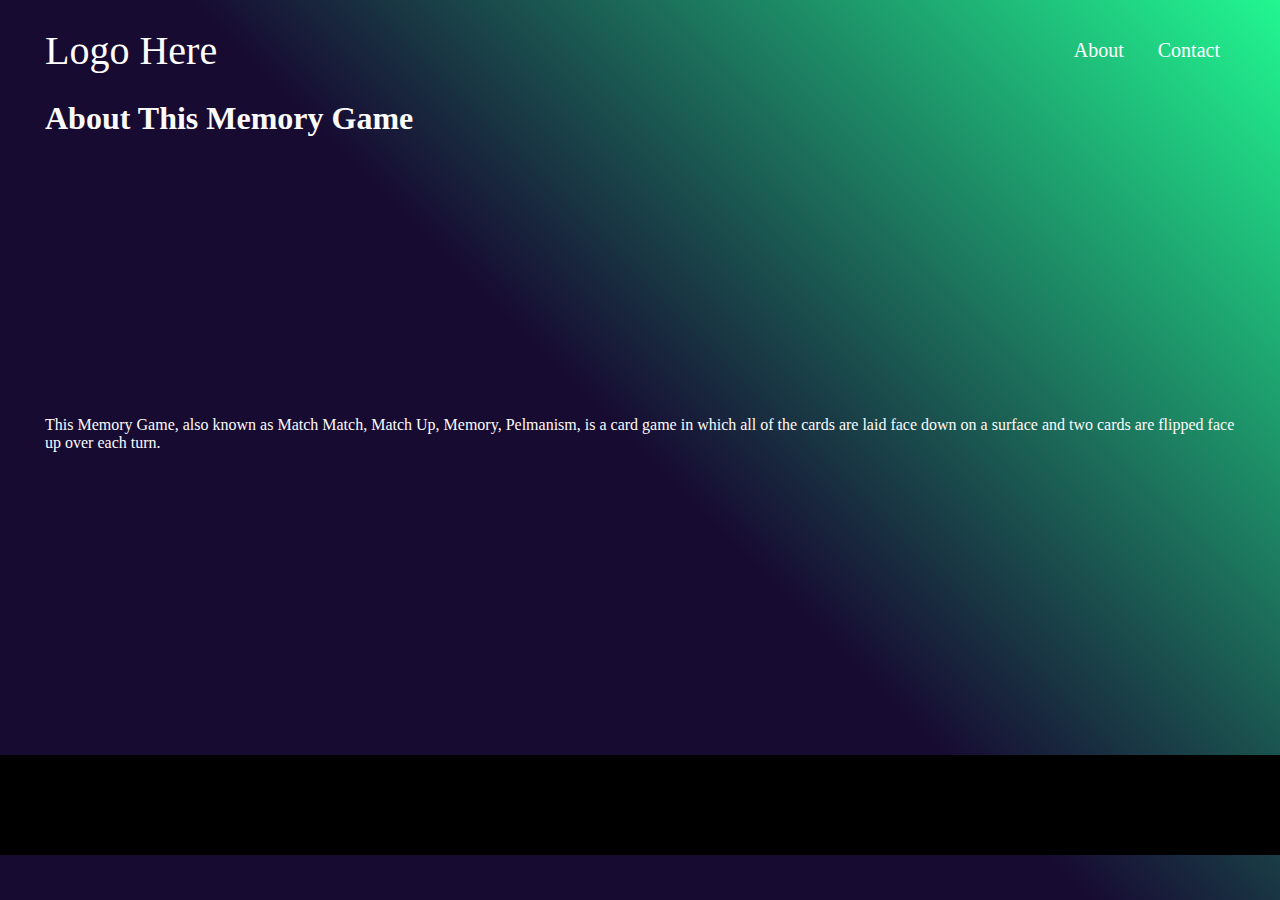
==== about.html @ d255284f "v0.1" ====
<!DOCTYPE html>
<html>
<head>
    <meta name="viewport" content="width=device-width, initial-scale=1.0">
    <title>Memory Matching Game</title>
    <link rel="stylesheet" href="style.css">
</head>
<body>
    <div class="wrapper">

        <header>
            <div class="logo"><a href="index.html">Logo Here</a></div>
            <ul class="nav-links">
                <li><a href="about.html">About</a></li>
                <li><a href="contact.html">Contact</a></li>
            </ul>
        </header>
    
        <div class="main-content">
            <h1>About This Memory Game</h1>
            <div>
                This Memory Game, also known as Match Match, Match Up, Memory, Pelmanism, is a card game in which all of the cards are laid face down on a surface and two cards are flipped face up over each turn.
            </div>
        </div>
    
    </div>
    <footer></footer>
</body>
</html>
---- style.css ----
/*
colors
blue: #1B3DA1
purple: #822C68
dark purple: #4F0D44
light purple: #BC9FC9
white: #FCFBFC


dark blue: #170b32
light green: #22f791
*/

* {
    margin: 0;
    padding: 0;
}

body{
    background: linear-gradient(45deg, #170b32 50%, #22f791);
    min-height: 100vh;
    color: #FCFBFC;
}

.wrapper {
    padding: 0 45px;
    margin-bottom: 25px;
}

header {
    height: 100px;
    width: 100%;
    display: flex;
    justify-content: space-between;
    align-items: center;
}

header .logo{
    font-size: 40px;
}
header .logo a {
    color: #FFF;
    text-decoration: none;
}
.nav-links{
    list-style: none;
}
.nav-links li {
    display: inline-block;
    font-size: 20px;
}
.nav-links a {
    color: #FFF;
    text-decoration: none;
    padding: 5px 15px;
}

.main-content {
    min-height: 70vh;
    display: flex;
    justify-content: space-between;
    flex-wrap: wrap;
}

.sidebar {
    border: 2px solid #FCFBFC;
    width: 20%;
    padding: 20px;
}

.sidebar h3 {
    font-size: 25px;
    margin-bottom: 15px;
}
.sidebar p{
    line-height: 2;
}
.card-container {
    width: 70%;
    padding: 20px;
    border: 3px solid #FFF;
}

.card-row {
    margin-bottom: 15px;
    display: flex;
    flex-wrap: wrap;
    justify-content: space-between;
}

.card {
    width: 15%;
    height: 200px;
    /* width: calc(1/6*100% - (1 - 1/6)*15px); */
}
.card-inside {
    width: 100%;
    height: 100%;
    box-shadow: 3px 5px 3px #888888;
    position: relative;
}
.card-inside:before {
    content: "";
    position: absolute;
    top: 50%;
    left: 50%;
    transform: translate(-50%, -50%);
    width: 90%;
    height: 90%;
    border: 3px solid #000;
}

.card-back {
    background: url(img/card-back.jpg);
    background-size: cover;
    background-position: center;
}
.card:hover .card-back {
    background: url(img/batman-1.jpg);
    background-size: cover;
    background-position: center;
}

footer {
    height: 100px;
    width: 100%;
    background-color: #000;
}
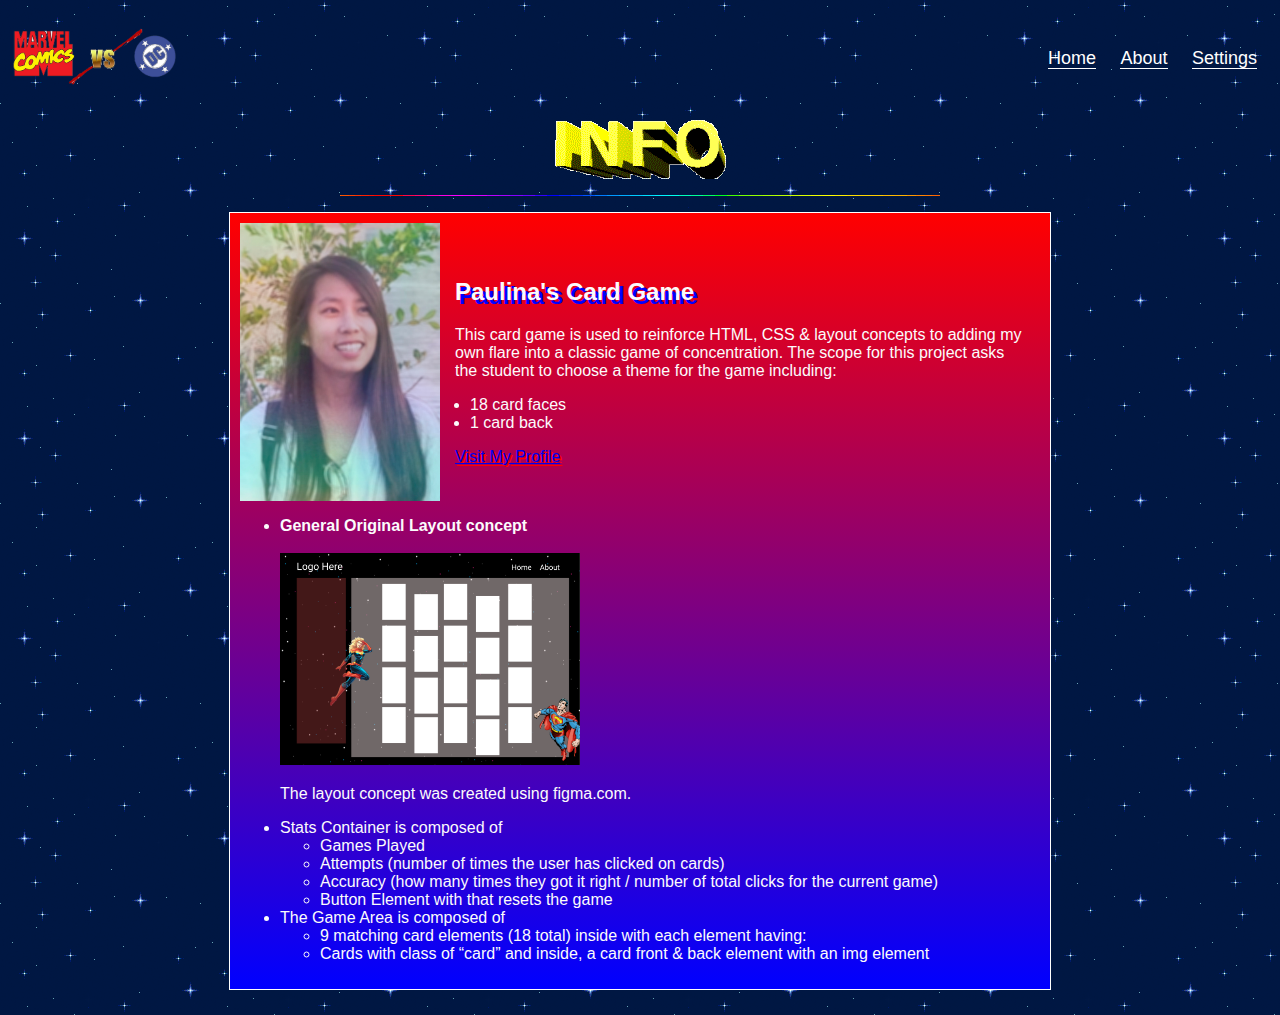
==== commit c1d265c9: "This version is almost complete I added a lot of css for the about page and main page I added functi" ====
--- a/about.html
+++ b/about.html
@@ -2,24 +2,73 @@
 <html>
 <head>
     <meta name="viewport" content="width=device-width, initial-scale=1.0">
-    <title>Memory Matching Game</title>
+    <title>About The Memory Matching Game</title>
     <link rel="stylesheet" href="style.css">
+    <script
+        src="https://code.jquery.com/jquery-3.3.1.min.js"
+        integrity="sha256-FgpCb/KJQlLNfOu91ta32o/NMZxltwRo8QtmkMRdAu8="
+        crossorigin="anonymous"></script>
+    <script src="main.js"></script>
 </head>
 <body>
     <div class="wrapper">
 
-        <header>
-            <div class="logo"><a href="index.html">Logo Here</a></div>
-            <ul class="nav-links">
-                <li><a href="about.html">About</a></li>
-                <li><a href="contact.html">Contact</a></li>
-            </ul>
-        </header>
+            <header>
+                <div class="logo">
+                    <a href="index.html"><img src="img/logo2.png"></a>
+                </div>
+                <ul class="nav-links">
+                    <li><a href="index.html">Home</a></li>
+                    <li><a href="about.html">About</a></li>
+                    <li><a href="#">Settings</a></li>
+                </ul>
+            </header>
     
-        <div class="main-content">
-            <h1>About This Memory Game</h1>
-            <div>
-                This Memory Game, also known as Match Match, Match Up, Memory, Pelmanism, is a card game in which all of the cards are laid face down on a surface and two cards are flipped face up over each turn.
+        <div class="about-content">
+            <div class="page-title">
+                <img src="img/info-title.gif" alt="info about this website" />
+                <img src="img/rainbow-divider.gif" alt="rainbow divider" />
+            </div>
+
+            <div class="about-container">
+                <div class="profile-img">
+                    <img src="img/profile-pic.jpg" alt="profile pic" />
+                </div>
+                <div class="profile-description">
+                    <h2></h2>
+                    <div class="profile-text">
+                        <h2>Paulina's Card Game</h2>
+                        <p>This card game is used to reinforce HTML, CSS &amp; layout concepts to adding my own flare into a classic game of concentration. The scope for this project asks the student to choose a theme for the game including:</p>
+                        <ul>
+                            <li>18 card faces</li>
+                            <li>1 card back</li>
+                        </ul> 
+                        <a class="profile-link" href="#">Visit My Profile</a> 
+                    </div>
+                </div>
+                <div class="profile-game-desc">
+                    <ul>
+                        <li>
+                            <strong>General Original Layout concept</strong>
+                            <br><br><img src="img/figma-1.PNG" alt="general layout picture" />
+                            <p>The layout concept was created using figma.com. </p>
+                        </li>
+                        <li> Stats Container is composed of
+                            <ul>
+                                <li>Games Played</li>
+                                <li>Attempts (number of times the user has clicked on cards)</li>
+                                <li>Accuracy (how many times they got it right / number of total clicks for the current game)</li>
+                                <li>Button Element with that resets the game</li>
+                            </ul>
+                        </li>
+                        <li>The Game Area is composed of
+                            <ul>
+                                <li>9 matching card elements (18 total) inside with each element having:</li>
+                                <li>Cards with class of “card” and inside, a card front &amp; back element with an img element</li>
+                            </ul>
+                        </li>
+                    </ul>
+                </div>
             </div>
         </div>
     
--- a/style.css
+++ b/style.css
@@ -1,29 +1,59 @@
-/*
-colors
-blue: #1B3DA1
-purple: #822C68
-dark purple: #4F0D44
-light purple: #BC9FC9
-white: #FCFBFC
-
-
-dark blue: #170b32
-light green: #22f791
-*/
+@keyframes hover {
+    0%   {margin-top: 0}
+    50%  {margin-top: -50px}
+    100% {margin-top: 0}
+}
+
+@keyframes flyby {
+    0%   {left: -100px}
+    25%   {left: 35%}
+    50%  {left: 80%}
+    100% {left: 100%}
+}
+
+@keyframes animateBorder {
+    0% {border-color: #22f791}
+    25% {border-color: blue}
+    50% {border-color: red}
+    100% {border-color: #22f791}
+}
+
+@keyframes fadeIn {
+    from {opacity: 0;}
+    to {opacity: 1;}
+  }
 
 * {
-    margin: 0;
-    padding: 0;
+    font-family: Comic Sans MS,Arial,Helvetica,sans-serif
 }
 
 body{
-    background: linear-gradient(45deg, #170b32 50%, #22f791);
+    background-color: #001743;
+    background: url("img/star-bg.gif");
+    background-repeat: repeat;
     min-height: 100vh;
     color: #FCFBFC;
+    overflow-x: hidden;
+}
+body:before{
+    content: "";
+    background: url(img/spaceship2.gif);
+    background-repeat: no-repeat;
+    background-size: 100%;
+    width: 100px;
+    height: 100px;
+    display: block;
+    position: absolute;
+    top: 155px;
+    left: -100px;
+    animation-name: flyby;
+    animation-delay: 2s;
+    animation-duration: 10s;
+    animation-iteration-count: infinite;
 }
 
 .wrapper {
-    padding: 0 45px;
+    padding: 0 35px;
     margin-bottom: 25px;
 }
 
@@ -35,94 +65,337 @@
     align-items: center;
 }
 
-header .logo{
-    font-size: 40px;
-}
-header .logo a {
-    color: #FFF;
-    text-decoration: none;
-}
+header h2 {
+    text-shadow: 3px 3px #ff0000;
+}
+
+header .logo img {
+    height: 60px;
+}
+
 .nav-links{
     list-style: none;
 }
 .nav-links li {
     display: inline-block;
-    font-size: 20px;
+    font-size: 18px;
 }
 .nav-links a {
     color: #FFF;
+    margin: 10px;
     text-decoration: none;
-    padding: 5px 15px;
+    border-bottom: 1px solid #FFF;
+}
+
+.page-title {
+    width: 100%;
+    margin-bottom:1rem;
+}
+.page-title img {
+    display: block;
+    position: relative;
+    z-index:2;
+    margin: auto;
 }
 
 .main-content {
-    min-height: 70vh;
+    min-height: 80vh;
     display: flex;
-    justify-content: space-between;
-    flex-wrap: wrap;
+    justify-content: space-evenly;
 }
 
 .sidebar {
-    border: 2px solid #FCFBFC;
-    width: 20%;
-    padding: 20px;
+    width: 13%;
+    padding: 10px;
+    position: relative;
+    background-color: rgba(215, 003, 005, 0.5);
+    text-align: center;
 }
 
 .sidebar h3 {
     font-size: 25px;
     margin-bottom: 15px;
+    text-decoration: underline;
 }
 .sidebar p{
     line-height: 2;
+    margin-bottom: 1rem;
+}
+.sidebar p span {
+    display: block;
+}
+.sidebar .reset-btn {
+    background-color: #22f791;
+    border: 2px solid #FFF;
+    padding: 10px 25px;
+    display: block;
+    font-weight: bold;
+    position: relative;
+    left: 50%;
+    top: 20px;
+    transform: translateX(-50%);
+}
+.sidebar .reset-btn:hover {
+    cursor: pointer;
+    opacity: .7;
+}
+.sidebar:after {
+    content: "";
+    background: url(img/bgFury.gif);
+    background-repeat: no-repeat;
+    background-size: 100%;
+    width: 150px;
+    height: 150px;
+    display: block;
+    position: absolute;
+    bottom: -5px;
+    left: 50%;
+    transform: translateX(-50%);
 }
 .card-container {
-    width: 70%;
-    padding: 20px;
-    border: 3px solid #FFF;
-}
-
-.card-row {
-    margin-bottom: 15px;
+    width: 80%;
+    padding: 35px 0 55px;
+    display: flex;
+    justify-content: center;
+    background-color: rgba(102, 100, 116, .5);
+    position: relative;
+}
+
+.card-container:before {
+    content: "";
+    background: url("img/captain-marvel-hover.png");
+    background-size: 100%;
+    background-repeat: no-repeat;
+    position: absolute;
+    width: 180px;
+    height: 255px;
+    z-index: 1;
+    left: 0;
+    top: 40%;
+    transform: translate(-50%, -50%);
+    animation-name: hover;
+    animation-duration: 10s;
+    animation-iteration-count: infinite;
+}
+.card-container:after {
+    content: "";
+    background: url(img/superman-hover.png);
+    background-size: 100%;
+    background-repeat: no-repeat;
+    position: absolute;
+    width: 175px;
+    height: 225px;
+    z-index: 1;
+    top: 70%;
+    right: -65px;
+    animation-name: hover;
+    animation-duration: 6s;
+    animation-iteration-count: infinite;
+}
+.card-col {
+    margin: 10px;
     display: flex;
     flex-wrap: wrap;
-    justify-content: space-between;
+    align-items: center;
+    justify-content: center;
+    flex-direction: column;
+}
+
+.card-col:nth-child(even){
+    transform: translateY(30px);
+}
+
+.card, .card-inside, .card-front, .card-back {
+    border-radius: 10px;
 }
 
 .card {
-    width: 15%;
+    width: 140px;
     height: 200px;
-    /* width: calc(1/6*100% - (1 - 1/6)*15px); */
-}
+    margin-bottom: 30px;
+    cursor: pointer;
+}
+
 .card-inside {
+    position: relative;
     width: 100%;
     height: 100%;
-    box-shadow: 3px 5px 3px #888888;
-    position: relative;
-}
+    text-align: center;
+    transition: transform 0.8s ease-out, width .5s ease-in;
+    transform-style: preserve-3d;
+}
+
 .card-inside:before {
     content: "";
     position: absolute;
+    width: 98%;
+    height: 98%;
+    border: 5px solid #000;
+    border-radius: 10px;
+    z-index: 1;
+    left: 50%;
+    top: 50%;
+    transform: translate(-50%, -50%);
+}
+
+.card-inside.match:before {
+    border: 5px solid #22f791;
+}
+
+.card-inside.winning:before {
+    animation: animateBorder 3s infinite;
+}
+
+.card-front, .card-back {
+    position: absolute;
+    width: 100%;
+    height: 100%;
+    backface-visibility: hidden;
+    box-shadow: 5px 5px 5px rgba(0,0,0,.8);
+}
+
+
+.card.reveal .card-inside{
+    transform: rotateY(180deg);
+    cursor: default;
+}
+
+.card-front {
+    transform: rotateY(180deg);
+}
+
+.card-front.no-shadow {
+    box-shadow: none;
+}
+
+.card img {
+    width: 100%;
+    border-radius: 10px;
+}
+
+.winning-popup {
+    visibility: hidden;
+    width: 400px;
+    height: 185px;
+    color: #fff;
+    padding: 8px 0;
+    position: absolute;
+    z-index: 2;
     top: 50%;
     left: 50%;
     transform: translate(-50%, -50%);
-    width: 90%;
-    height: 90%;
-    border: 3px solid #000;
-}
-
-.card-back {
-    background: url(img/card-back.jpg);
-    background-size: cover;
-    background-position: center;
-}
-.card:hover .card-back {
-    background: url(img/batman-1.jpg);
-    background-size: cover;
-    background-position: center;
-}
-
-footer {
-    height: 100px;
-    width: 100%;
-    background-color: #000;
-}
+}
+
+.winning-popup .popup-header {
+    background-image: linear-gradient(to right,orange, red,blue); 
+    border-top: 2px solid #FFF;
+    border-left: 2px solid #FFF;
+    border-right: 2px solid #314162;
+    padding: 3px;
+}
+
+.winning-popup .popup-body {
+    border-left: 2px solid #FFF;
+    border-right: 2px solid #314162;
+    border-bottom: 2px solid #314162;
+    background-color: #c4e6f0;
+    color: #000;
+    height: 100%;
+}
+
+.winning-popup img{
+    width: 135px;
+    float: left;
+}
+.winning-popup .popup-msg {
+    width: 250px;
+    float: left;
+}
+
+.winning-popup button {
+    border-top: 2px solid #FFF;
+    border-left: 2px solid #FFF;
+    border-right: 2px solid #314162;
+    border-bottom: 2px solid #314162;
+}
+.winning-popup button:first-letter {
+    text-decoration: underline;
+}
+
+.winning-popup.show {
+    visibility: visible;
+    animation: fadeIn .5s;
+}
+
+.stanlee-popup {
+    opacity: 0;
+    position: absolute;
+    bottom: 0;
+    background: url("img/stanlee.png");
+    background-repeat:no-repeat;
+    background-size: 100%;
+    height: 50px;
+    width: 50px;
+    transition: opacity .5s;
+}
+
+
+.about-container {
+    background-image: linear-gradient(red,blue); 
+    border: 1px solid #FFF;
+    display: block;
+    width: 100%;
+    max-width: 800px;
+    margin: auto;
+    font-size: 0;
+    padding: 10px;
+}
+
+.about-container > * {
+    font-size: 1rem;
+}
+
+.profile-img {
+    font-size: 0;
+    display: inline-block;
+    width: 25%;
+}
+.profile-img img {
+    width:100%;
+}
+.profile-description {
+    width: 75%;
+    display:inline-block;
+    vertical-align: top;
+}
+
+.profile-text {
+    padding: 15px;
+}
+
+.profile-text h2 {
+    text-shadow: 4px 4px blue;
+}
+
+.profile-text ul {
+    padding-left: 15px;
+}
+
+.profile-game-desc img {
+    max-width: 300px;
+    width: 100%;
+}
+
+.profile-link {
+    text-shadow: 2px 2px #ff0000;
+}
+
+@media screen and (max-width: 1300px) {
+    .wrapper {
+        padding: 0 5px;
+    }
+    .card {
+        width: 100px;
+        height: 143px;
+    }
+}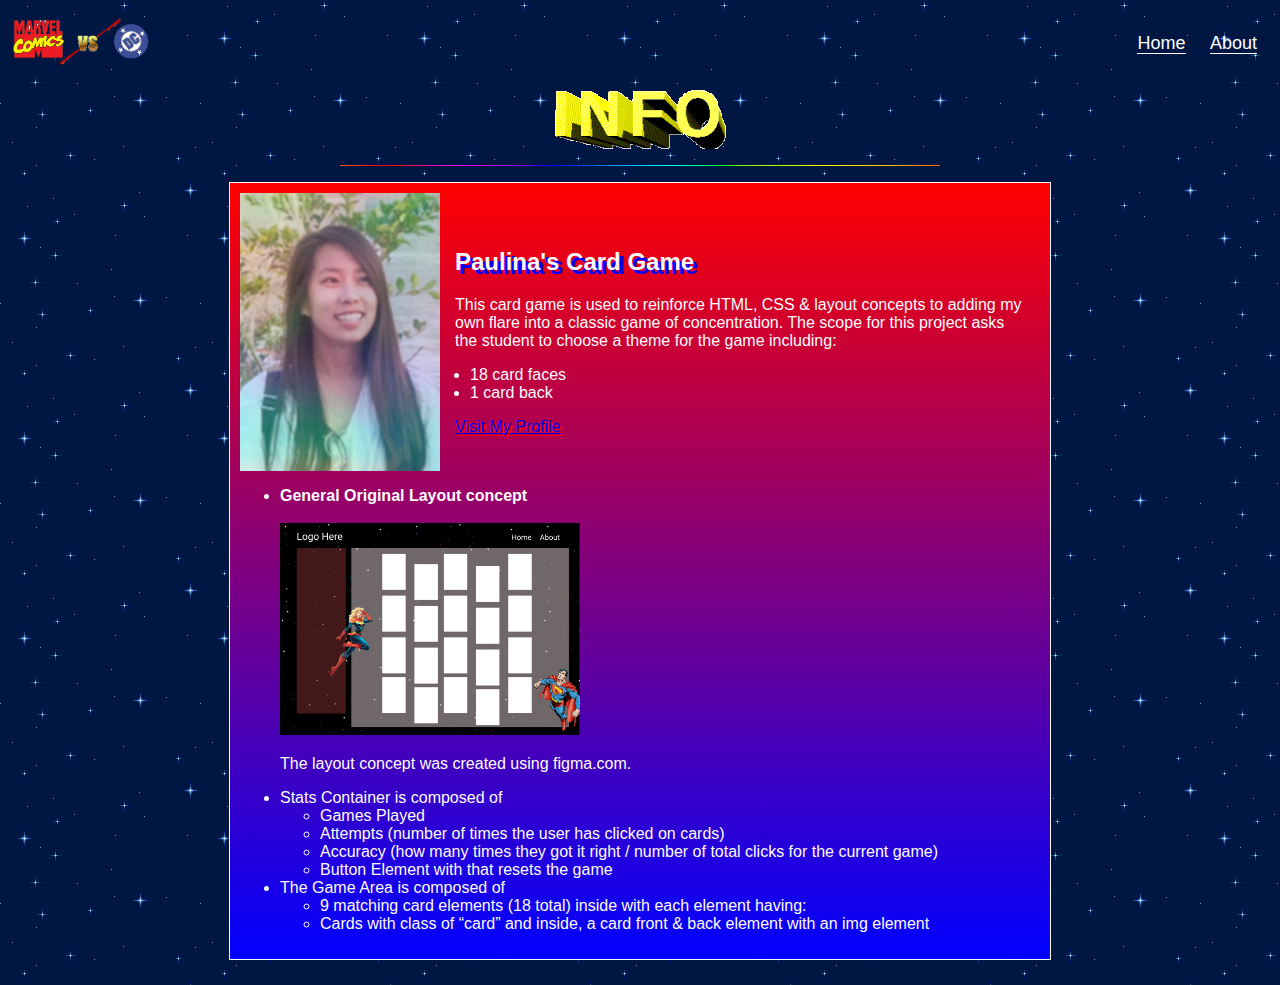
==== commit d82c7e64: "redesign v2 reset game option works added borders made it more mobile friendly" ====
--- a/about.html
+++ b/about.html
@@ -20,7 +20,6 @@
                 <ul class="nav-links">
                     <li><a href="index.html">Home</a></li>
                     <li><a href="about.html">About</a></li>
-                    <li><a href="#">Settings</a></li>
                 </ul>
             </header>
     
@@ -43,7 +42,7 @@
                             <li>18 card faces</li>
                             <li>1 card back</li>
                         </ul> 
-                        <a class="profile-link" href="#">Visit My Profile</a> 
+                        <a class="profile-link" target="_blank" href="https://pchee.dev">Visit My Profile</a> 
                     </div>
                 </div>
                 <div class="profile-game-desc">
--- a/style.css
+++ b/style.css
@@ -58,7 +58,7 @@
 }
 
 header {
-    height: 100px;
+    height: 70px;
     width: 100%;
     display: flex;
     justify-content: space-between;
@@ -67,10 +67,11 @@
 
 header h2 {
     text-shadow: 3px 3px #ff0000;
+    text-align: center;
 }
 
 header .logo img {
-    height: 60px;
+    height: 50px;
 }
 
 .nav-links{
@@ -99,8 +100,9 @@
 }
 
 .main-content {
-    min-height: 80vh;
+    min-height: 85vh;
     display: flex;
+    flex-wrap: wrap;
     justify-content: space-evenly;
 }
 
@@ -110,6 +112,7 @@
     position: relative;
     background-color: rgba(215, 003, 005, 0.5);
     text-align: center;
+    border: 2px solid;
 }
 
 .sidebar h3 {
@@ -144,8 +147,8 @@
     background: url(img/bgFury.gif);
     background-repeat: no-repeat;
     background-size: 100%;
-    width: 150px;
-    height: 150px;
+    width: 120px;
+    height: 120px;
     display: block;
     position: absolute;
     bottom: -5px;
@@ -153,12 +156,13 @@
     transform: translateX(-50%);
 }
 .card-container {
-    width: 80%;
-    padding: 35px 0 55px;
+    width: 83%;
+    padding: 25px 0 45px;
     display: flex;
     justify-content: center;
     background-color: rgba(102, 100, 116, .5);
     position: relative;
+    border: 2px solid #CCC;
 }
 
 .card-container:before {
@@ -199,9 +203,10 @@
     align-items: center;
     justify-content: center;
     flex-direction: column;
-}
-
-.card-col:nth-child(even){
+    width: 14%;
+}
+
+.card-col:nth-of-type(even){
     transform: translateY(30px);
 }
 
@@ -210,8 +215,8 @@
 }
 
 .card {
-    width: 140px;
-    height: 200px;
+    width: 125px;
+    height: 180px;
     margin-bottom: 30px;
     cursor: pointer;
 }
@@ -260,6 +265,10 @@
     cursor: default;
 }
 
+.card.stanhint .card-inside{
+    transform: rotateY(170deg);
+}
+
 .card-front {
     transform: rotateY(180deg);
 }
@@ -273,9 +282,10 @@
     border-radius: 10px;
 }
 
-.winning-popup {
+.popup {
     visibility: hidden;
-    width: 400px;
+    max-width: 400px;
+    width: 95%;
     height: 185px;
     color: #fff;
     padding: 8px 0;
@@ -286,7 +296,7 @@
     transform: translate(-50%, -50%);
 }
 
-.winning-popup .popup-header {
+.popup .popup-header {
     background-image: linear-gradient(to right,orange, red,blue); 
     border-top: 2px solid #FFF;
     border-left: 2px solid #FFF;
@@ -294,7 +304,7 @@
     padding: 3px;
 }
 
-.winning-popup .popup-body {
+.popup .popup-body {
     border-left: 2px solid #FFF;
     border-right: 2px solid #314162;
     border-bottom: 2px solid #314162;
@@ -303,26 +313,26 @@
     height: 100%;
 }
 
-.winning-popup img{
+.popup img{
     width: 135px;
     float: left;
 }
-.winning-popup .popup-msg {
+.popup .popup-msg {
     width: 250px;
     float: left;
 }
 
-.winning-popup button {
+.popup button {
     border-top: 2px solid #FFF;
     border-left: 2px solid #FFF;
     border-right: 2px solid #314162;
     border-bottom: 2px solid #314162;
 }
-.winning-popup button:first-letter {
+.popup button:first-letter {
     text-decoration: underline;
 }
 
-.winning-popup.show {
+.popup.show {
     visibility: visible;
     animation: fadeIn .5s;
 }
@@ -334,8 +344,8 @@
     background: url("img/stanlee.png");
     background-repeat:no-repeat;
     background-size: 100%;
-    height: 50px;
-    width: 50px;
+    height: 0;
+    width: 0;
     transition: opacity .5s;
 }
 
@@ -394,8 +404,73 @@
     .wrapper {
         padding: 0 5px;
     }
+    .card-container:before, .card-container:after {
+        width: 130px;
+        height: 165px;
+    }
     .card {
         width: 100px;
         height: 143px;
     }
+}
+
+@media screen and (max-width: 960px) {
+    .sidebar {
+        width: 100%;
+        display: flex;
+        flex-wrap: wrap;
+        justify-content: space-between;
+        align-items: center;
+        margin-bottom: .25rem;
+    }
+    .sidebar h3 {
+        display: none;
+    }
+    .sidebar p {
+        margin: 5px;
+    }
+    .sidebar:after {
+        width: 70px;
+        height: 70px;
+        right: -10px;
+        left: initial;
+        transform: none;
+    }
+    .sidebar .reset-btn {
+        left: initial;
+        top: initial;
+        transform: none;
+        max-height: 50px;
+    }
+    .card-container {
+        width: 100%;
+    }
+    .card-container:before, .card-container:after {
+        display:none;
+    }
+}
+
+@media screen and (max-width: 767px) {
+    header .logo img {
+        height: 40px;
+    }
+    header h2 {
+        font-size: 1rem;
+    }
+    .sidebar, .card-container{
+        display: none;
+    }
+    .mobile-warning.popup {
+        visibility: visible;
+        animation: fadeIn .5s;
+    }
+    .popup {
+        height: 165px;
+    }
+    .popup img {
+        width: 95px;
+    }
+    .popup-options button {
+        margin: 5px;
+    }
 }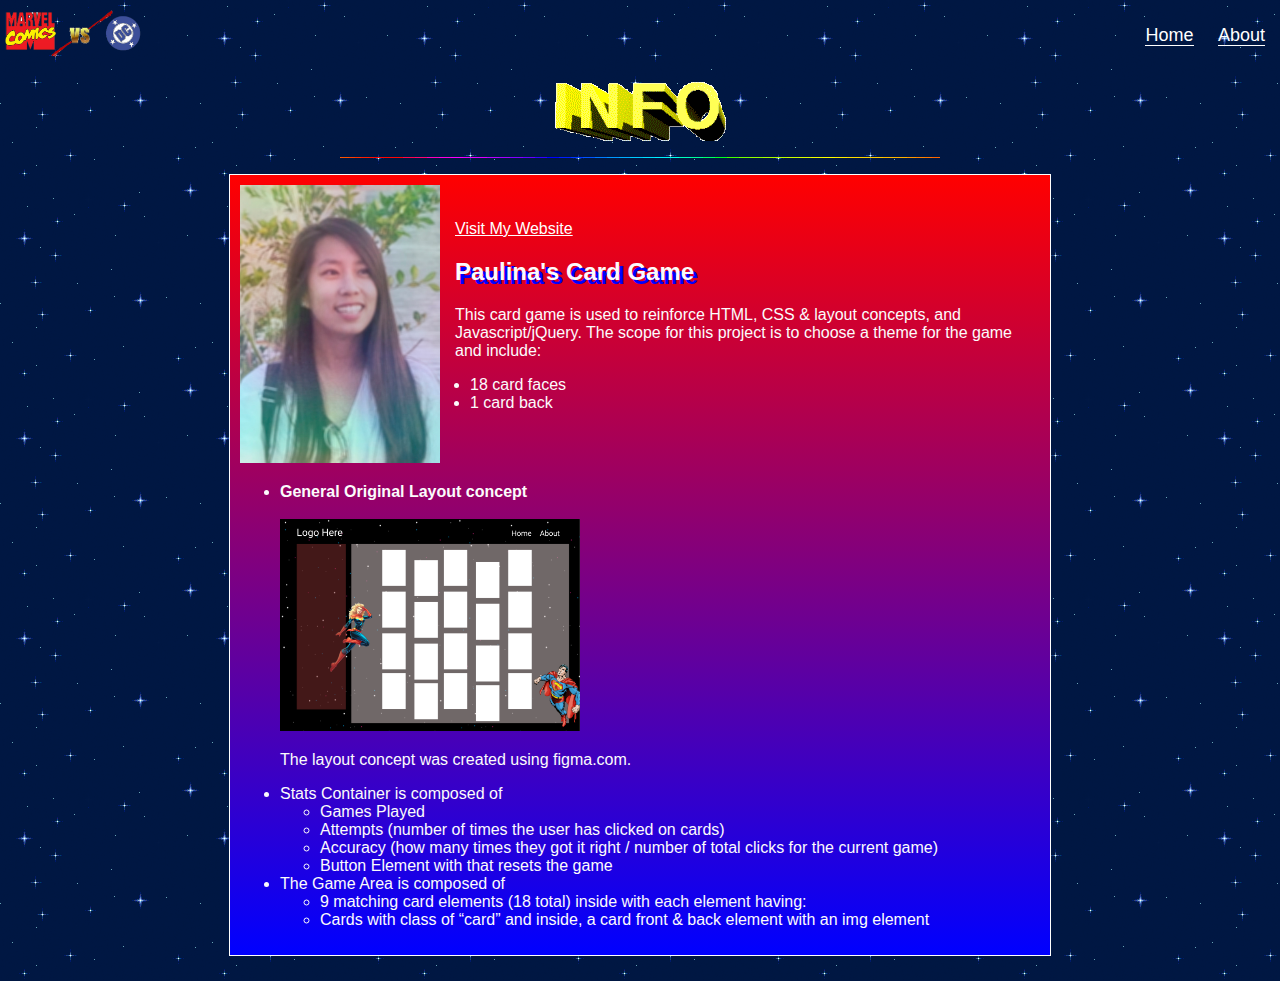
==== commit 59e27ece: "changed sizing on mobile and tablet fix overflow fix reset button first card fix stan bug" ====
--- a/about.html
+++ b/about.html
@@ -36,13 +36,14 @@
                 <div class="profile-description">
                     <h2></h2>
                     <div class="profile-text">
+                        
+                        <a class="profile-link" target="_blank" href="https://pchee.dev">Visit My Website</a> 
                         <h2>Paulina's Card Game</h2>
-                        <p>This card game is used to reinforce HTML, CSS &amp; layout concepts to adding my own flare into a classic game of concentration. The scope for this project asks the student to choose a theme for the game including:</p>
+                        <p>This card game is used to reinforce HTML, CSS &amp; layout concepts, and Javascript/jQuery. The scope for this project is to choose a theme for the game and include:</p>
                         <ul>
                             <li>18 card faces</li>
                             <li>1 card back</li>
                         </ul> 
-                        <a class="profile-link" target="_blank" href="https://pchee.dev">Visit My Profile</a> 
                     </div>
                 </div>
                 <div class="profile-game-desc">
--- a/style.css
+++ b/style.css
@@ -29,14 +29,13 @@
 
 body{
     background-color: #001743;
-    background: url("img/star-bg.gif");
+    background: url(img/star-bg.gif);
     background-repeat: repeat;
-    min-height: 100vh;
+    min-height: 98vh;
     color: #FCFBFC;
-    overflow-x: hidden;
-}
-body:before{
-    content: "";
+    margin: 0;
+}
+.flying-plane {
     background: url(img/spaceship2.gif);
     background-repeat: no-repeat;
     background-size: 100%;
@@ -55,6 +54,8 @@
 .wrapper {
     padding: 0 35px;
     margin-bottom: 25px;
+    position: relative;
+    overflow: hidden;
 }
 
 header {
@@ -97,10 +98,11 @@
     position: relative;
     z-index:2;
     margin: auto;
+    max-width: 100%;
 }
 
 .main-content {
-    min-height: 85vh;
+    min-height: 55vh;
     display: flex;
     flex-wrap: wrap;
     justify-content: space-evenly;
@@ -354,7 +356,7 @@
     background-image: linear-gradient(red,blue); 
     border: 1px solid #FFF;
     display: block;
-    width: 100%;
+    width: 90%;
     max-width: 800px;
     margin: auto;
     font-size: 0;
@@ -366,9 +368,9 @@
 }
 
 .profile-img {
-    font-size: 0;
     display: inline-block;
     width: 25%;
+    text-align: center;
 }
 .profile-img img {
     width:100%;
@@ -397,7 +399,7 @@
 }
 
 .profile-link {
-    text-shadow: 2px 2px #ff0000;
+    color: #FFF;
 }
 
 @media screen and (max-width: 1300px) {
@@ -430,8 +432,8 @@
         margin: 5px;
     }
     .sidebar:after {
-        width: 70px;
-        height: 70px;
+        width: 45px;
+        height: 45px;
         right: -10px;
         left: initial;
         transform: none;
@@ -455,7 +457,7 @@
         height: 40px;
     }
     header h2 {
-        font-size: 1rem;
+        display: none;
     }
     .sidebar, .card-container{
         display: none;
